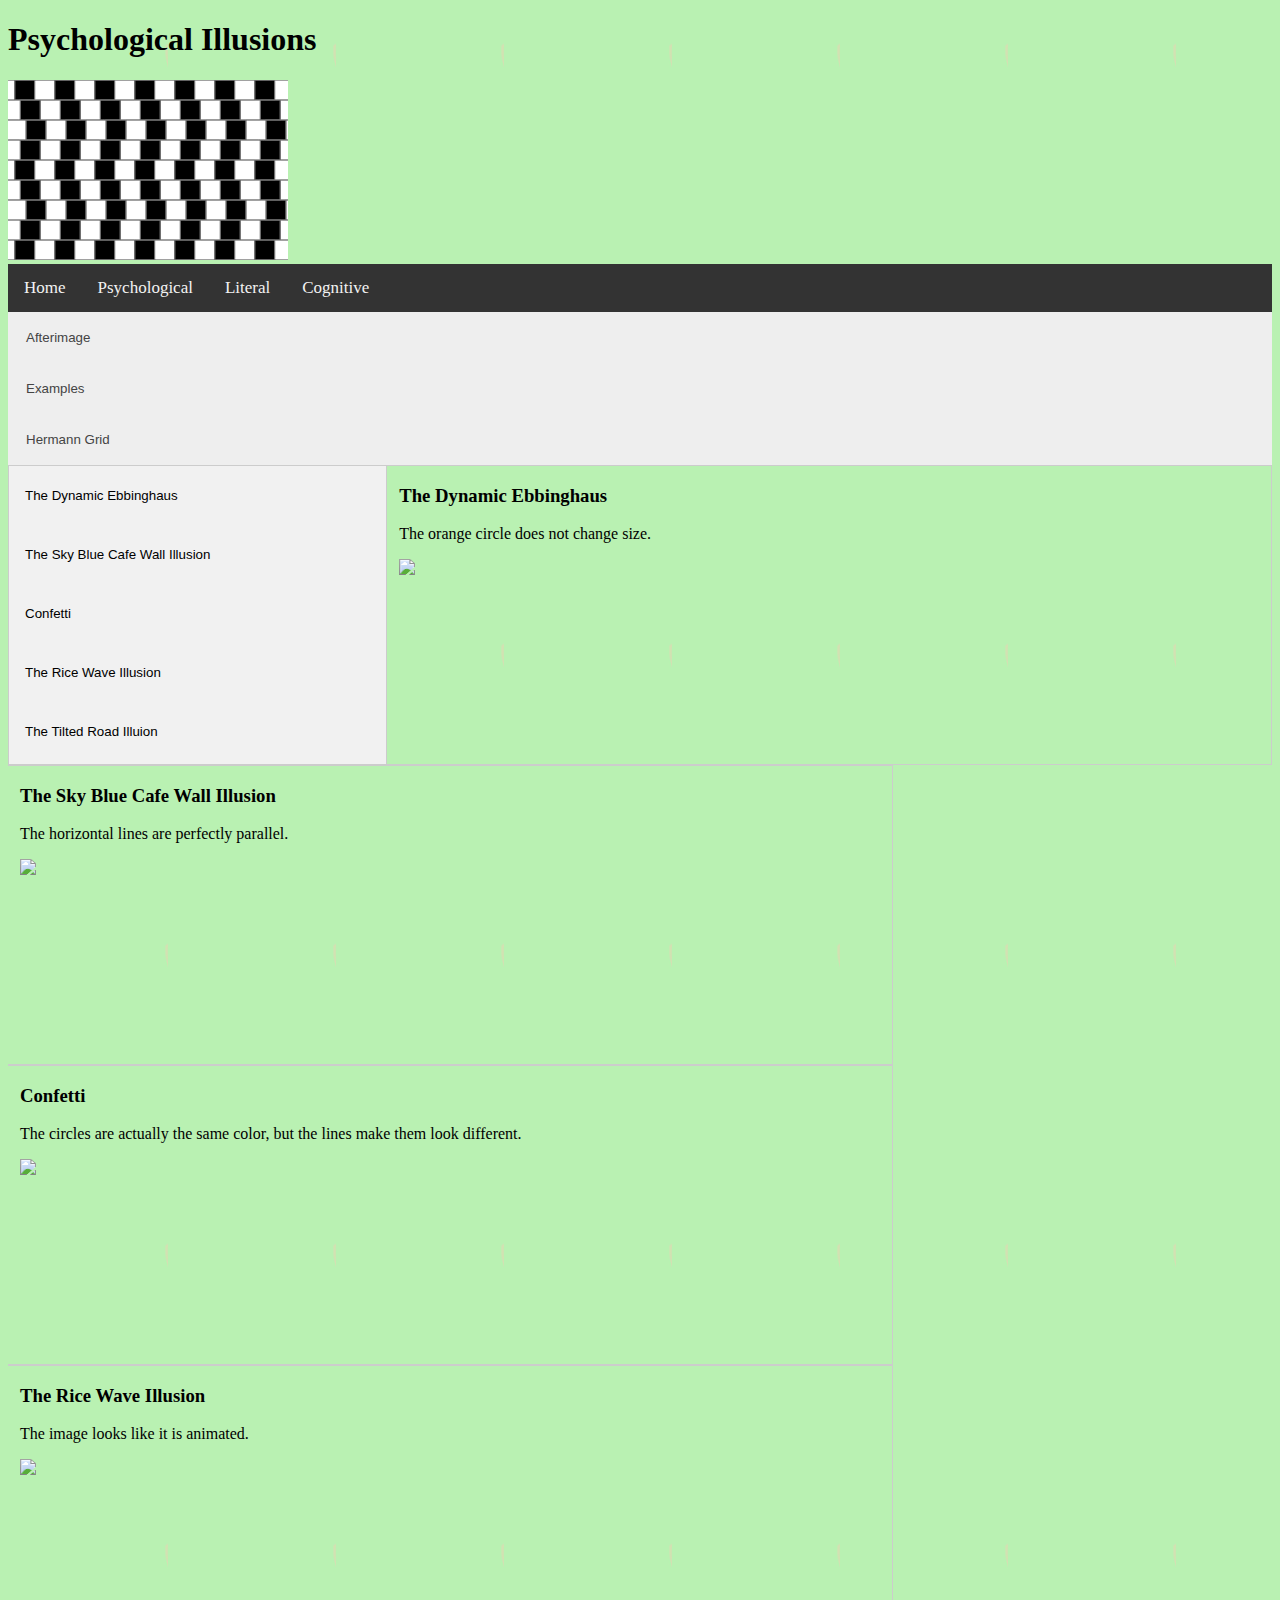
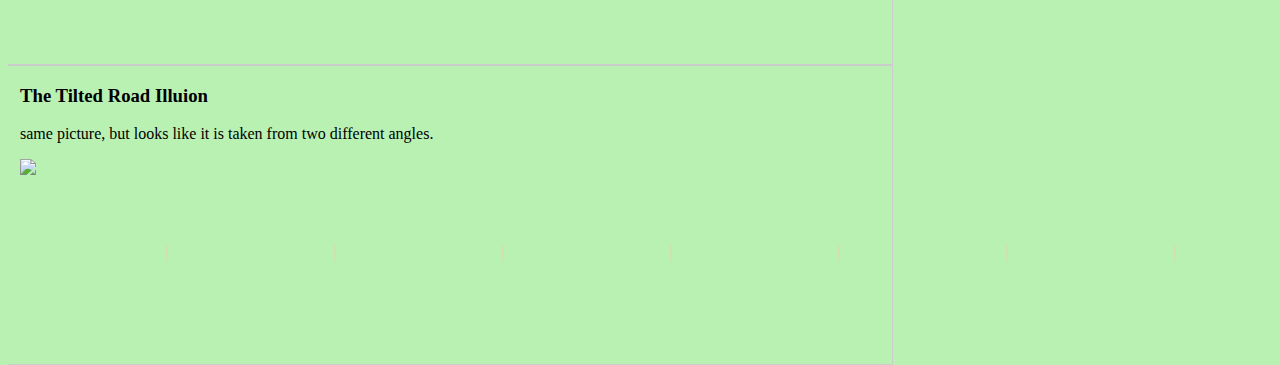
==== page1.html @ f856d1df "Update page1.html" ====
<!DOCTYPE html>
<html lang="en">
  <head>
    <meta charset="UTF-8" />
    <meta name="viewport" content="width=device-width, initial-scale=1.0" />
    <link rel="stylesheet" href="./style.css" />
    <title>CSP Webpage</title>
    <meta name="viewport" content="width=device-width, initial-scale=1" />
    <style>
      body {
        background-image: url("[data-uri]");
      }
    </style>
  </head>

  <body>
    <script src="app.js"></script>

    <h1>Psychological Illusions</h1>
    <img
      src="[data-uri]"
    />
    <!-- NAVBAR -->
    <div class="topnav">
      <a href="index.html">Home</a>
      <a href="page1.html">Psychological</a>
      <a href="page2.html">Literal</a>
      <a href="page3.html">Cognitive</a>
    </div>

    <!-- ACCORDION-->
    <button class="accordion">Afterimage</button>
    <div class="panel">
      <p>
        Instances where your brain fills in the gaps of a sight that it thinks
        should be there.
      </p>
    </div>

    <button class="accordion">Examples</button>
    <div class="panel">
      <p>
        Three different types of opticla illusions: psychological illusions,
        literal illusions, and cognitive illusions.
      </p>
    </div>

    <button class="accordion">Hermann Grid</button>
    <div class="panel">
      <p>
        Here you will see a white grid with black squares, but as you move your
        eyes across the patter, you will see grey spots in places where black
        lines cross over each other
      </p>
    </div>

    <script>
      var acc = document.getElementsByClassName("accordion");
      var i;

      for (i = 0; i < acc.length; i++) {
        acc[i].addEventListener("click", function () {
          this.classList.toggle("active");
          var panel = this.nextElementSibling;
          if (panel.style.display === "block") {
            panel.style.display = "none";
          } else {
            panel.style.display = "block";
          }
        });
      }
    </script>

    <!-- HOVER TABS -->
    <div class="tab">
      <button
        class="tablinks"
        onmouseover="openCity(event, 'The Dynamic Ebbinghaus')"
      >
        The Dynamic Ebbinghaus
      </button>
      <button
        class="tablinks"
        onmouseover="openCity(event, 'The Sky Blue Cafe Wall Illusion')"
      >
        The Sky Blue Cafe Wall Illusion
      </button>
      <button class="tablinks" onmouseover="openCity(event, 'Confetti')">
        Confetti
      </button>
      <button
        class="tablinks"
        onmouseover="openCity(event, 'The Rice Wave Illusion')"
      >
        The Rice Wave Illusion
      </button>
      <button
        class="tablinks"
        onmouseover="openCity(event, 'The Tilted Road Illuion')"
      >
        The Tilted Road Illuion
      </button>
    </div>
    <!-- Accordion -->
    <div id="The Dynamic Ebbinghaus" class="tabcontent">
      <h3>The Dynamic Ebbinghaus</h3>
      <p>The orange circle does not change size.</p>
      <img src="http://nautilus-prod.s3.amazonaws.com/Stewart7.gif" />
    </div>

    <div id="The Sky Blue Cafe Wall Illusion" class="tabcontent">
      <h3>The Sky Blue Cafe Wall Illusion</h3>
      <p>The horizontal lines are perfectly parallel.</p>
      <img
        src="http://static.nautil.us/15395_0e2e84a82d94dc94d5749d44d4c6c73b.png"
      />
    </div>

    <div id="Confetti" class="tabcontent">
      <h3>Confetti</h3>
      <p>
        The circles are actually the same color, but the lines make them look
        different.
      </p>
      <img
        src="http://static.nautil.us/15396_5b46370c9fd40a27ce2b2abc281064de.png"
      />
    </div>
    <div id="The Rice Wave Illusion" class="tabcontent">
      <h3>The Rice Wave Illusion</h3>
      <p>The image looks like it is animated.</p>
      <img
        src="http://static.nautil.us/15397_8e452e79cd525671ce2fb6997b73aaf9.png"
      />
    </div>
    <div id="The Tilted Road Illuion" class="tabcontent">
      <h3>The Tilted Road Illuion</h3>
      <p>same picture, but looks like it is taken from two different angles.</p>
      <img
        src="http://static.nautil.us/15398_5edba33a1dcf1876318fb7013a0a8134.png"
      />
    </div>
  </body>
</html>
---- style.css ----
/* NAVBAR */
/* Add a black background color to the top navigation */
.topnav {
  background-color: #333;
  overflow: hidden;
}

/* Style the links inside the navigation bar */
.topnav a {
  float: left;
  color: #f2f2f2;
  text-align: center;
  padding: 14px 16px;
  text-decoration: none;
  font-size: 17px;
}

/* Change the color of links on hover */
.topnav a:hover {
  background-color: #ddd;
  color: black;
}

/* Add a color to the active/current link */
.topnav a.active {
  background-color: #04AA6D;
  color: white;
}


/* VERTICAL MENU */
* {box-sizing: border-box}

.tab {
  float: left;
  border: 1px solid #ccc;
  background-color: #f1f1f1;
  width: 30%;
  height: 300px;
}

.tab button {
  display: block;
  background-color: inherit;
  color: black;
  padding: 22px 16px;
  width: 100%;
  border: none;
  outline: none;
  text-align: left;
  cursor: pointer;
  transition: 0.3s;
}

.tab button:hover {
  background-color: #ddd;
}

.tab button.active {
  background-color: #ccc;
}

.tabcontent {
  float: left;
  padding: 0px 12px;
  border: 1px solid #ccc;
  width: 70%;
  border-left: none;
  height: 300px;
}





/* HOMEPAGE ACCORDION */
.accordion {
  background-color: #eee;
  color: #444;
  cursor: pointer;
  padding: 18px;
  width: 100%;
  text-align: left;
  border: none;
  outline: none;
  transition: 0.4s;
}

.active, .accordion:hover {
  background-color: #ccc;
}

.panel {
  padding: 0 18px;
  background-color: white;
  display: none;
  overflow: hidden;
}


/* MENU BAR */
/* The Overlay (background) */
.overlay {
  /* Height & width depends on how you want to reveal the overlay (see JS below) */   
  height: 100%;
  width: 0;
  position: fixed; /* Stay in place */
  z-index: 1; /* Sit on top */
  left: 0;
  top: 0;
  background-color: rgb(0,0,0); /* Black fallback color */
  background-color: rgba(0,0,0, 0.9); /* Black w/opacity */
  overflow-x: hidden; /* Disable horizontal scroll */
  transition: 0.5s; /* 0.5 second transition effect to slide in or slide down the overlay (height or width, depending on reveal) */
}

/* Position the content inside the overlay */
.overlay-content {
  position: relative;
  top: 25%; /* 25% from the top */
  width: 100%; /* 100% width */
  text-align: center; /* Centered text/links */
  margin-top: 30px; /* 30px top margin to avoid conflict with the close button on smaller screens */
}

/* The navigation links inside the overlay */
.overlay a {
  padding: 8px;
  text-decoration: none;
  font-size: 36px;
  color: #818181;
  display: block; /* Display block instead of inline */
  transition: 0.3s; /* Transition effects on hover (color) */
}

/* When you mouse over the navigation links, change their color */
.overlay a:hover, .overlay a:focus {
  color: #f1f1f1;
}

/* Position the close button (top right corner) */
.overlay .closebtn {
  position: absolute;
  top: 20px;
  right: 45px;
  font-size: 60px;
}

/* When the height of the screen is less than 450 pixels, change the font-size of the links and position the close button again, so they don't overlap */
@media screen and (max-height: 450px) {
  .overlay a {font-size: 20px}
  .overlay .closebtn {
    font-size: 40px;
    top: 15px;
    right: 35px;
  }
}
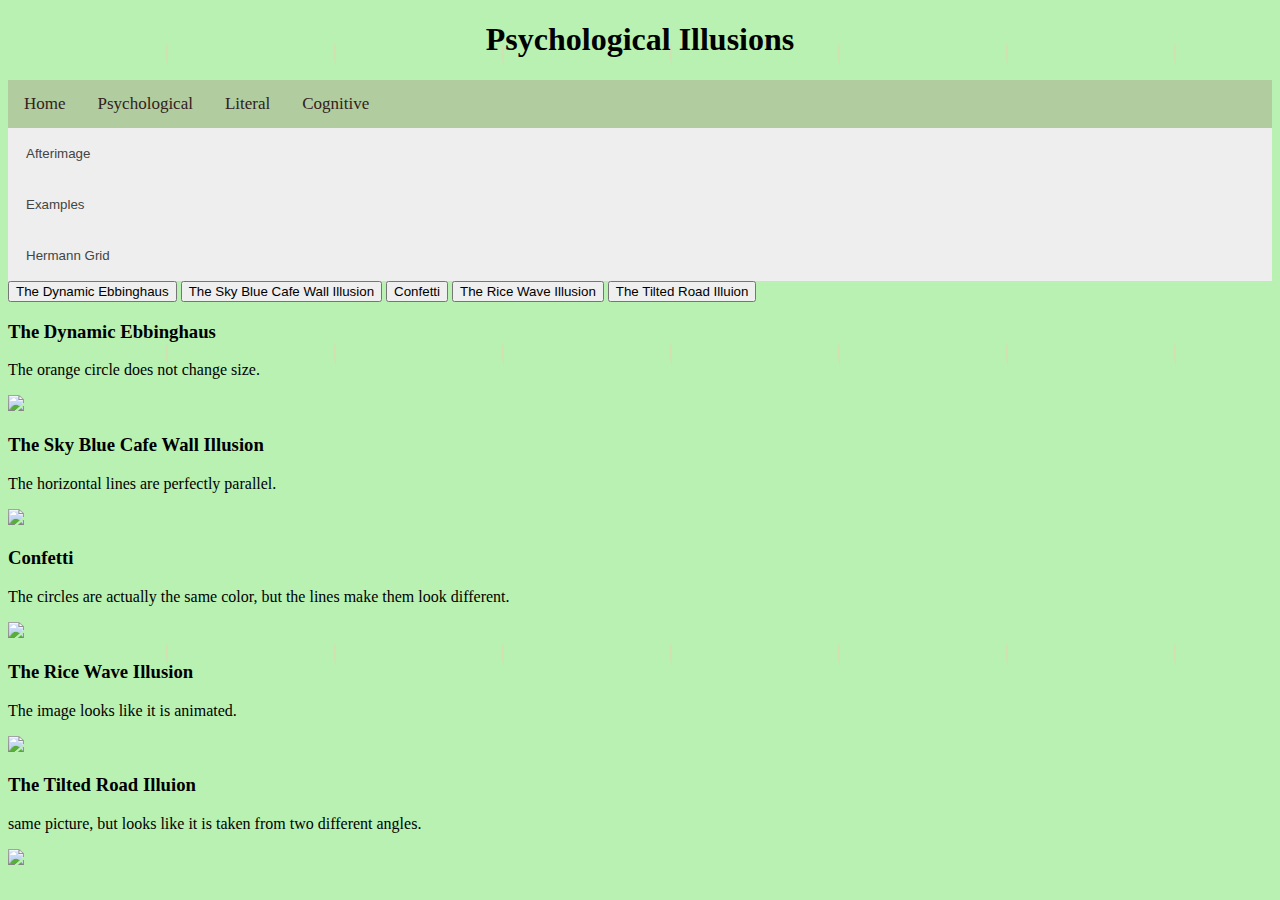
==== commit 286ba934: "Update page1.html" ====
--- a/page1.html
+++ b/page1.html
@@ -16,10 +16,10 @@
   <body>
     <script src="app.js"></script>
 
-    <h1>Psychological Illusions</h1>
-    <img
-      src="[data-uri]"
-    />
+    <h1>
+    <center>Psychological Illusions<center>
+    </h1>
+    
     <!-- NAVBAR -->
     <div class="topnav">
       <a href="index.html">Home</a>
--- a/style.css
+++ b/style.css
@@ -1,14 +1,14 @@
 /* NAVBAR */
 /* Add a black background color to the top navigation */
 .topnav {
-  background-color: #333;
+  background-color: rgba(158, 110, 110, 0.267);
   overflow: hidden;
 }
 
 /* Style the links inside the navigation bar */
 .topnav a {
   float: left;
-  color: #f2f2f2;
+  color: #332020;
   text-align: center;
   padding: 14px 16px;
   text-decoration: none;
@@ -17,56 +17,14 @@
 
 /* Change the color of links on hover */
 .topnav a:hover {
-  background-color: #ddd;
-  color: black;
+  background-color: rgba(182, 110, 110, 0.329);
+  color: rgb(71, 45, 45);
 }
 
 /* Add a color to the active/current link */
 .topnav a.active {
   background-color: #04AA6D;
   color: white;
-}
-
-
-/* VERTICAL MENU */
-* {box-sizing: border-box}
-
-.tab {
-  float: left;
-  border: 1px solid #ccc;
-  background-color: #f1f1f1;
-  width: 30%;
-  height: 300px;
-}
-
-.tab button {
-  display: block;
-  background-color: inherit;
-  color: black;
-  padding: 22px 16px;
-  width: 100%;
-  border: none;
-  outline: none;
-  text-align: left;
-  cursor: pointer;
-  transition: 0.3s;
-}
-
-.tab button:hover {
-  background-color: #ddd;
-}
-
-.tab button.active {
-  background-color: #ccc;
-}
-
-.tabcontent {
-  float: left;
-  padding: 0px 12px;
-  border: 1px solid #ccc;
-  width: 70%;
-  border-left: none;
-  height: 300px;
 }
 
 
@@ -98,60 +56,33 @@
 }
 
 
-/* MENU BAR */
-/* The Overlay (background) */
-.overlay {
-  /* Height & width depends on how you want to reveal the overlay (see JS below) */   
-  height: 100%;
-  width: 0;
-  position: fixed; /* Stay in place */
-  z-index: 1; /* Sit on top */
-  left: 0;
-  top: 0;
-  background-color: rgb(0,0,0); /* Black fallback color */
-  background-color: rgba(0,0,0, 0.9); /* Black w/opacity */
-  overflow-x: hidden; /* Disable horizontal scroll */
-  transition: 0.5s; /* 0.5 second transition effect to slide in or slide down the overlay (height or width, depending on reveal) */
+/* EVERYTHING AFTER THIS POINT MAKES THE INDEX HTML NOT WORK!! */
+/* Centered text */
+.centered {
+  position: absolute;
+  top: 50%;
+  left: 50%;
+  transform: translate(-50%, -50%);
+  color: rgb(199, 25, 25)
 }
 
-/* Position the content inside the overlay */
-.overlay-content {
-  position: relative;
-  top: 25%; /* 25% from the top */
-  width: 100%; /* 100% width */
-  text-align: center; /* Centered text/links */
-  margin-top: 30px; /* 30px top margin to avoid conflict with the close button on smaller screens */
+.responsive {
+  width: 100%;
+  height: auto;
 }
 
-/* The navigation links inside the overlay */
-.overlay a {
-  padding: 8px;
-  text-decoration: none;
-  font-size: 36px;
-  color: #818181;
-  display: block; /* Display block instead of inline */
-  transition: 0.3s; /* Transition effects on hover (color) */
+/* Container holding the image and the text */
+.container {
+  position: relative;
 }
 
-/* When you mouse over the navigation links, change their color */
-.overlay a:hover, .overlay a:focus {
-  color: #f1f1f1;
+/* Bottom right text */
+.text-block {
+  position: absolute;
+  top: 50%;
+  left: 50%;
+  background-color: rgba(0, 0, 0, 0.589);
+  color: white;
+  padding-left: 20px;
+  padding-right: 20px;
 }
-
-/* Position the close button (top right corner) */
-.overlay .closebtn {
-  position: absolute;
-  top: 20px;
-  right: 45px;
-  font-size: 60px;
-}
-
-/* When the height of the screen is less than 450 pixels, change the font-size of the links and position the close button again, so they don't overlap */
-@media screen and (max-height: 450px) {
-  .overlay a {font-size: 20px}
-  .overlay .closebtn {
-    font-size: 40px;
-    top: 15px;
-    right: 35px;
-  }
-}
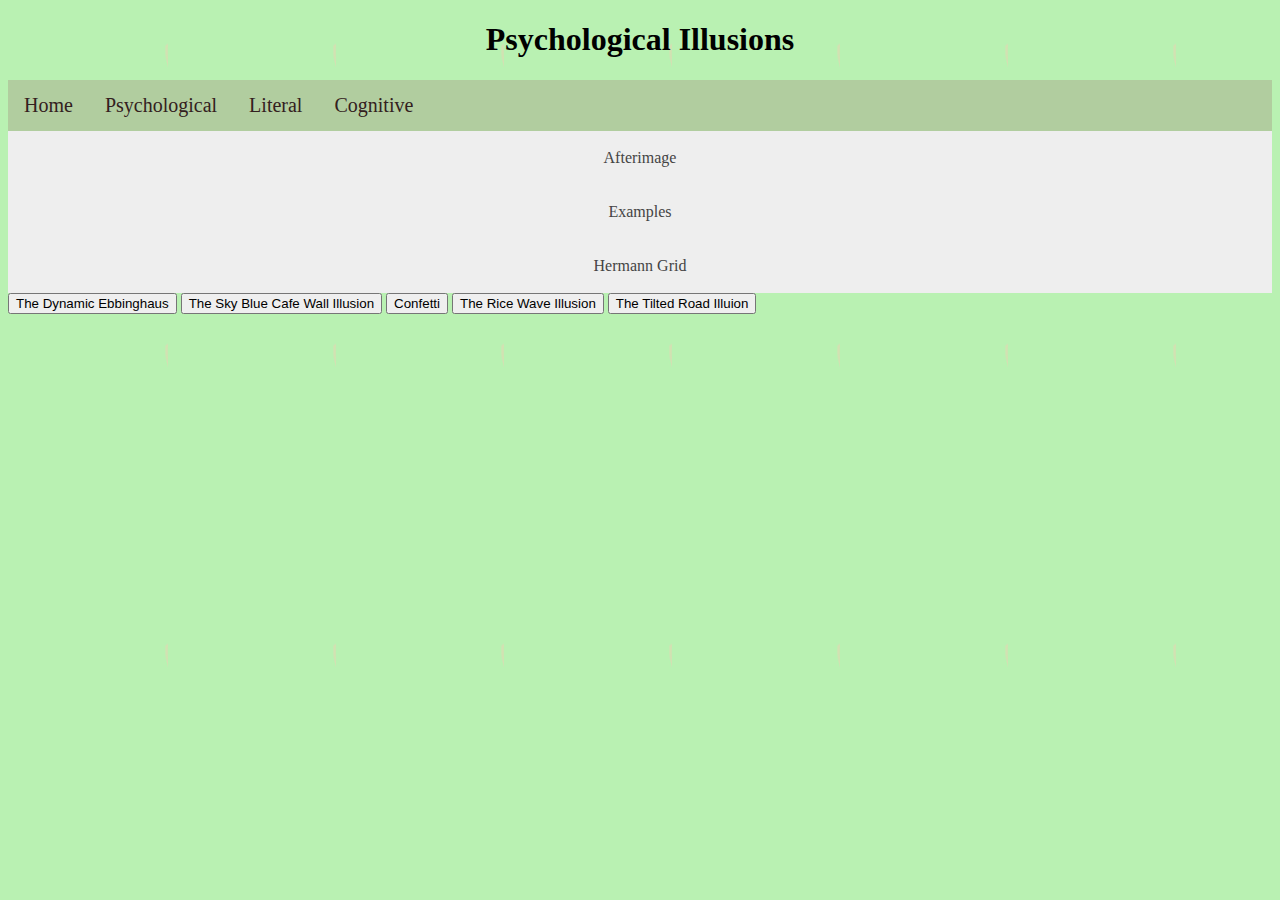
==== commit 773d9137: "Update page1.html" ====
--- a/page1.html
+++ b/page1.html
@@ -16,8 +16,8 @@
   <body>
     <script src="app.js"></script>
 
-    <h1>
-    <center>Psychological Illusions<center>
+    <h1 class="title">
+    Psychological Illusions
     </h1>
     
     <!-- NAVBAR -->
--- a/style.css
+++ b/style.css
@@ -1,3 +1,12 @@
+/* Questions */
+.questions{
+  background-color:lightblue
+}
+/* Title */
+.title{
+  text-align:center;
+  font-family:fantasy;
+}
 /* NAVBAR */
 /* Add a black background color to the top navigation */
 .topnav {
@@ -12,7 +21,8 @@
   text-align: center;
   padding: 14px 16px;
   text-decoration: none;
-  font-size: 17px;
+  font-size: 20px;
+  font-family: fantasy;
 }
 
 /* Change the color of links on hover */
@@ -38,10 +48,12 @@
   cursor: pointer;
   padding: 18px;
   width: 100%;
-  text-align: left;
-  border: none;
+  text-align: center;
+  border:beige;
   outline: none;
   transition: 0.4s;
+  font-family: fantasy;
+  font-size: medium;
 }
 
 .active, .accordion:hover {
@@ -56,7 +68,35 @@
 }
 
 
-/* EVERYTHING AFTER THIS POINT MAKES THE INDEX HTML NOT WORK!! */
+/* MENU BAR */
+.tablink {
+  background-color: #555;
+  color: white;
+  float: left;
+  border: none;
+  outline: none;
+  cursor: pointer;
+  padding: 14px 16px;
+  font-size: 17px;
+  width: 25%;
+}
+
+.tablink:hover {
+  background-color: #777;
+}
+
+.tabcontent {
+  color: white;
+  display: none;
+  padding: 50px;
+  text-align: center;
+}
+
+#London {background-color:red;}
+#Paris {background-color:green;}
+#Tokyo {background-color:blue;}
+#Oslo {background-color:orange;}
+
 /* Centered text */
 .centered {
   position: absolute;
@@ -86,3 +126,11 @@
   padding-left: 20px;
   padding-right: 20px;
 }
+
+/* Mulitple choice questions formatting */
+.MCQ {
+  background-color:rgb(18, 157, 204)
+  color:  black
+}
+
+
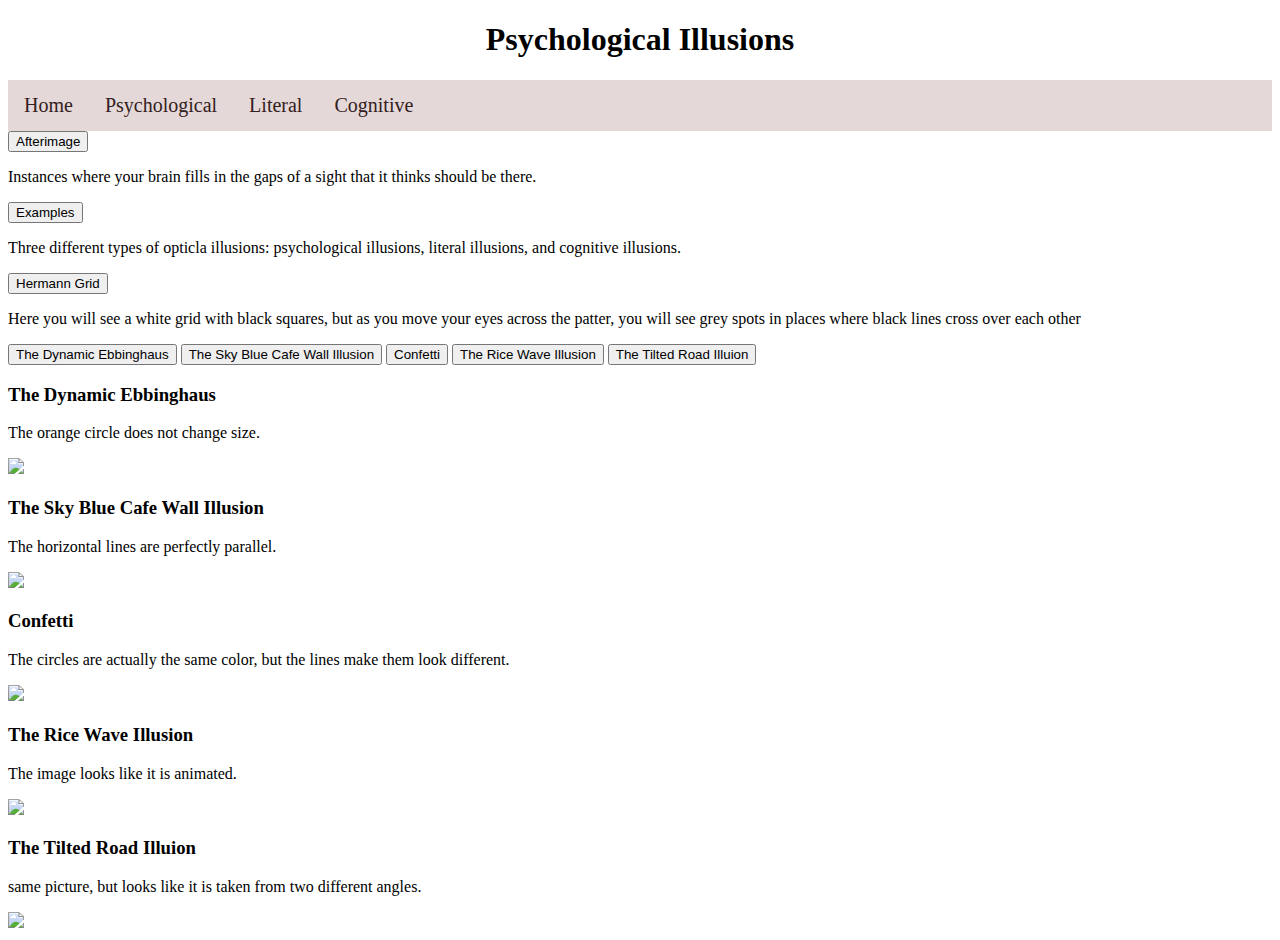
==== commit f37bbf34: "Update page1.html" ====
--- a/page1.html
+++ b/page1.html
@@ -6,11 +6,7 @@
     <link rel="stylesheet" href="./style.css" />
     <title>CSP Webpage</title>
     <meta name="viewport" content="width=device-width, initial-scale=1" />
-    <style>
-      body {
-        background-image: url("[data-uri]");
-      }
-    </style>
+   
   </head>
 
   <body>
--- a/style.css
+++ b/style.css
@@ -41,62 +41,6 @@
 
 
 
-/* HOMEPAGE ACCORDION */
-.accordion {
-  background-color: #eee;
-  color: #444;
-  cursor: pointer;
-  padding: 18px;
-  width: 100%;
-  text-align: center;
-  border:beige;
-  outline: none;
-  transition: 0.4s;
-  font-family: fantasy;
-  font-size: medium;
-}
-
-.active, .accordion:hover {
-  background-color: #ccc;
-}
-
-.panel {
-  padding: 0 18px;
-  background-color: white;
-  display: none;
-  overflow: hidden;
-}
-
-
-/* MENU BAR */
-.tablink {
-  background-color: #555;
-  color: white;
-  float: left;
-  border: none;
-  outline: none;
-  cursor: pointer;
-  padding: 14px 16px;
-  font-size: 17px;
-  width: 25%;
-}
-
-.tablink:hover {
-  background-color: #777;
-}
-
-.tabcontent {
-  color: white;
-  display: none;
-  padding: 50px;
-  text-align: center;
-}
-
-#London {background-color:red;}
-#Paris {background-color:green;}
-#Tokyo {background-color:blue;}
-#Oslo {background-color:orange;}
-
 /* Centered text */
 .centered {
   position: absolute;
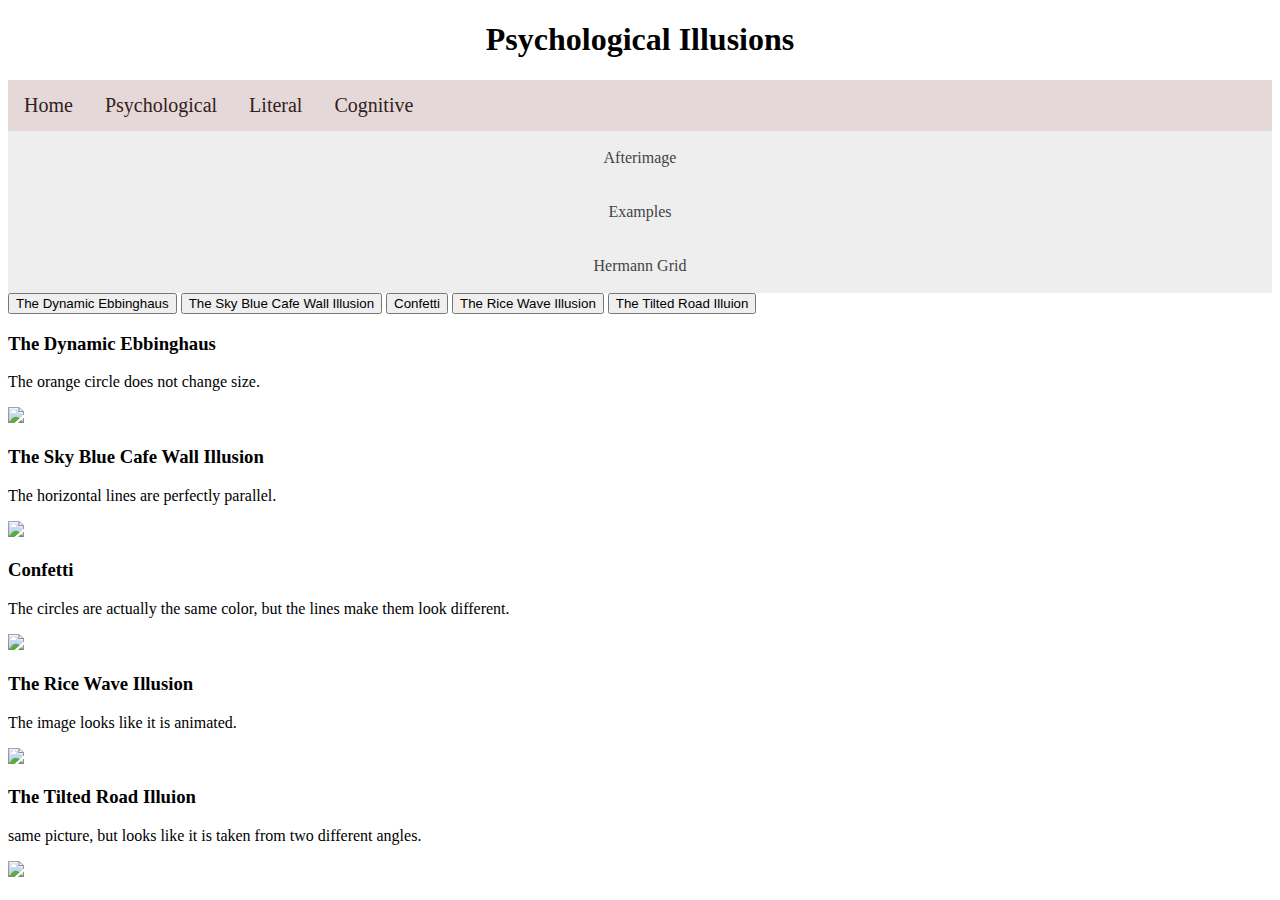
==== commit 7eb69626: "Update page1.html" ====
--- a/page1.html
+++ b/page1.html
@@ -6,7 +6,10 @@
     <link rel="stylesheet" href="./style.css" />
     <title>CSP Webpage</title>
     <meta name="viewport" content="width=device-width, initial-scale=1" />
-   
+   <style>
+      body {background-image: url("https://encrypted-tbn0.gstatic.com/images?q=tbn:ANd9GcRTlESoSQ0Jbi9jEZT-8iEsRcfY_CrlJT32KKPM5nqRgXSlmxilSD21i1exKhb7uyElsGI&usqp=CAU");
+      }
+     </style>
   </head>
 
   <body>
--- a/style.css
+++ b/style.css
@@ -7,14 +7,14 @@
   text-align:center;
   font-family:fantasy;
 }
+
+
 /* NAVBAR */
-/* Add a black background color to the top navigation */
 .topnav {
   background-color: rgba(158, 110, 110, 0.267);
   overflow: hidden;
 }
 
-/* Style the links inside the navigation bar */
 .topnav a {
   float: left;
   color: #332020;
@@ -25,20 +25,46 @@
   font-family: fantasy;
 }
 
-/* Change the color of links on hover */
 .topnav a:hover {
   background-color: rgba(182, 110, 110, 0.329);
   color: rgb(71, 45, 45);
 }
 
-/* Add a color to the active/current link */
 .topnav a.active {
   background-color: #04AA6D;
   color: white;
 }
 
+/* PAGE1 BG */
+body {
+        background-image: url("[data-uri]");
+      }
 
+/* HOMEPAGE ACCORDION */
+.accordion {
+  background-color: #eee;
+  color: #444;
+  cursor: pointer;
+  padding: 18px;
+  width: 100%;
+  text-align: center;
+  border:beige;
+  outline: none;
+  transition: 0.4s;
+  font-family: fantasy;
+  font-size: medium;
+}
 
+.active, .accordion:hover {
+  background-color: #ccc;
+}
+
+.panel {
+  padding: 0 18px;
+  background-color: white;
+  display: none;
+  overflow: hidden;
+}
 
 
 /* Centered text */
@@ -73,8 +99,7 @@
 
 /* Mulitple choice questions formatting */
 .MCQ {
-  background-color:rgb(18, 157, 204)
-  color:  black
+  background-color:rgb(18, 157, 204);
+  color:  black;
 }
 
-
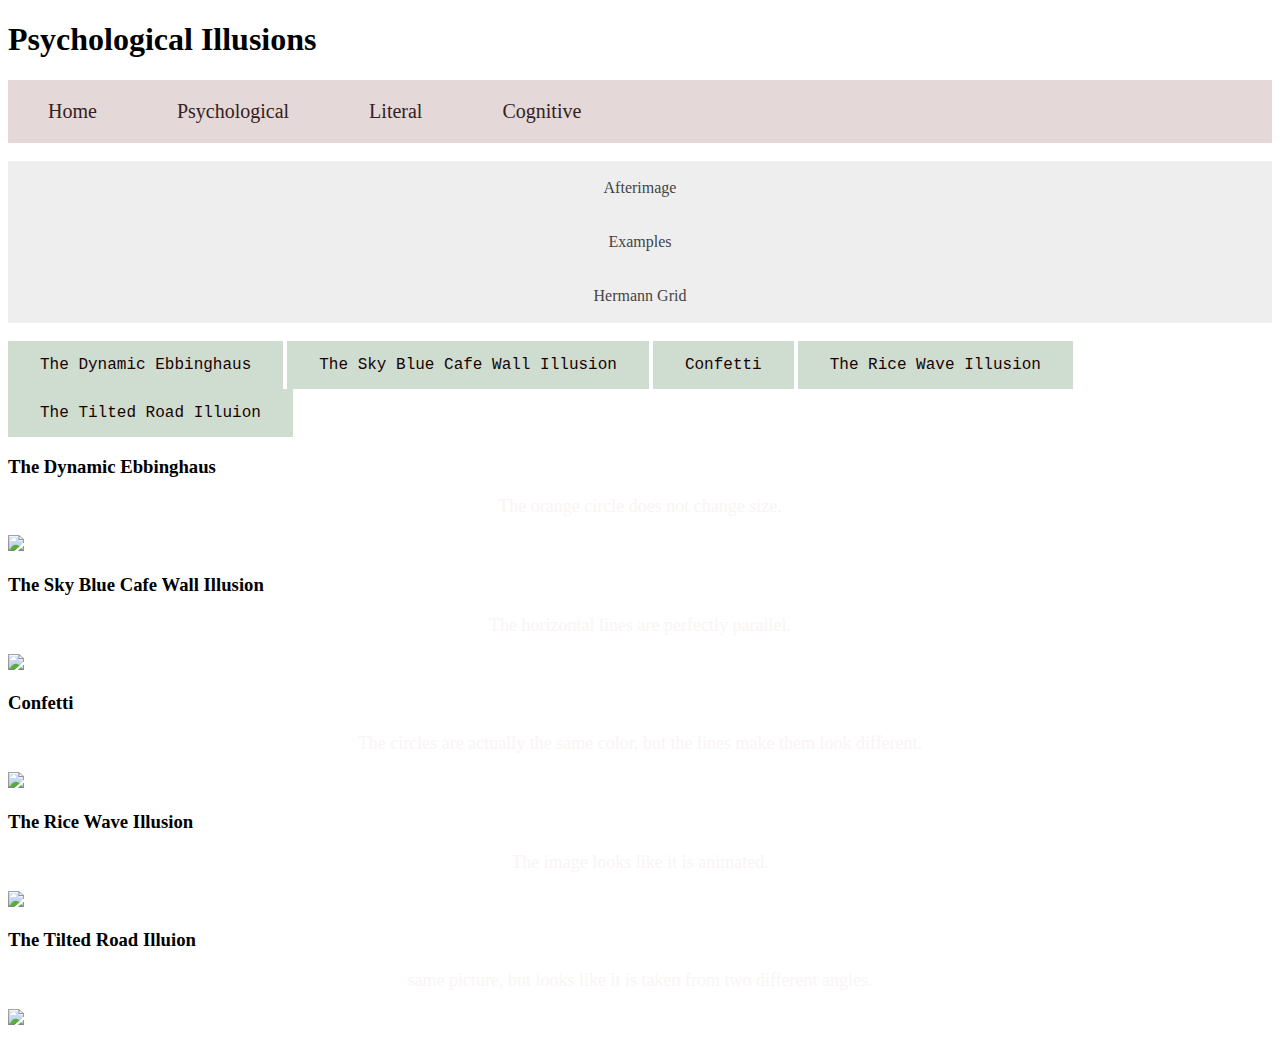
==== commit e68742e3: "Update page1.html" ====
--- a/page1.html
+++ b/page1.html
@@ -6,16 +6,22 @@
     <link rel="stylesheet" href="./style.css" />
     <title>CSP Webpage</title>
     <meta name="viewport" content="width=device-width, initial-scale=1" />
-   <style>
+    <style>
       body {background-image: url("https://encrypted-tbn0.gstatic.com/images?q=tbn:ANd9GcRTlESoSQ0Jbi9jEZT-8iEsRcfY_CrlJT32KKPM5nqRgXSlmxilSD21i1exKhb7uyElsGI&usqp=CAU");
       }
-     </style>
+      p {
+  text-align: center;
+  font-size: 18px;
+  color: rgb(250, 244, 244);
+  font-family: fantasy;
+}
+    </style>
   </head>
 
   <body>
     <script src="app.js"></script>
 
-    <h1 class="title">
+    <h1>
     Psychological Illusions
     </h1>
     
@@ -26,6 +32,7 @@
       <a href="page2.html">Literal</a>
       <a href="page3.html">Cognitive</a>
     </div>
+    <br>
 
     <!-- ACCORDION-->
     <button class="accordion">Afterimage</button>
@@ -35,7 +42,6 @@
         should be there.
       </p>
     </div>
-
     <button class="accordion">Examples</button>
     <div class="panel">
       <p>
@@ -52,7 +58,7 @@
         lines cross over each other
       </p>
     </div>
-
+<br>
     <script>
       var acc = document.getElementsByClassName("accordion");
       var i;
@@ -69,7 +75,7 @@
         });
       }
     </script>
-
+<br>
     <!-- HOVER TABS -->
     <div class="tab">
       <button
--- a/style.css
+++ b/style.css
@@ -7,8 +7,17 @@
   text-align:center;
   font-family:fantasy;
 }
-
-
+/*words at the top*/
+.information{
+  text-align: center;
+  font-size:x-large;
+  font-family:Cambria, Cochin, Georgia, Times, 'Times New Roman', serif;
+}
+/*instructions*/
+.instructions{
+  font-size: large;
+  font-family:'Times New Roman', Times, serif;
+}
 /* NAVBAR */
 .topnav {
   background-color: rgba(158, 110, 110, 0.267);
@@ -19,7 +28,7 @@
   float: left;
   color: #332020;
   text-align: center;
-  padding: 14px 16px;
+  padding: 20px 40px;
   text-decoration: none;
   font-size: 20px;
   font-family: fantasy;
@@ -103,3 +112,15 @@
   color:  black;
 }
 
+/*hover tabs*/
+.tablinks {
+  background-color: #06470931; /* Green */
+  border:rgba(0, 0, 0, 0.589);
+  color: rgb(24, 2, 2);
+  padding: 15px 32px;
+  text-align: center;
+  text-decoration: none;
+  display: inline-block;
+  font-size: 16px;
+  font-family:monospace;
+}
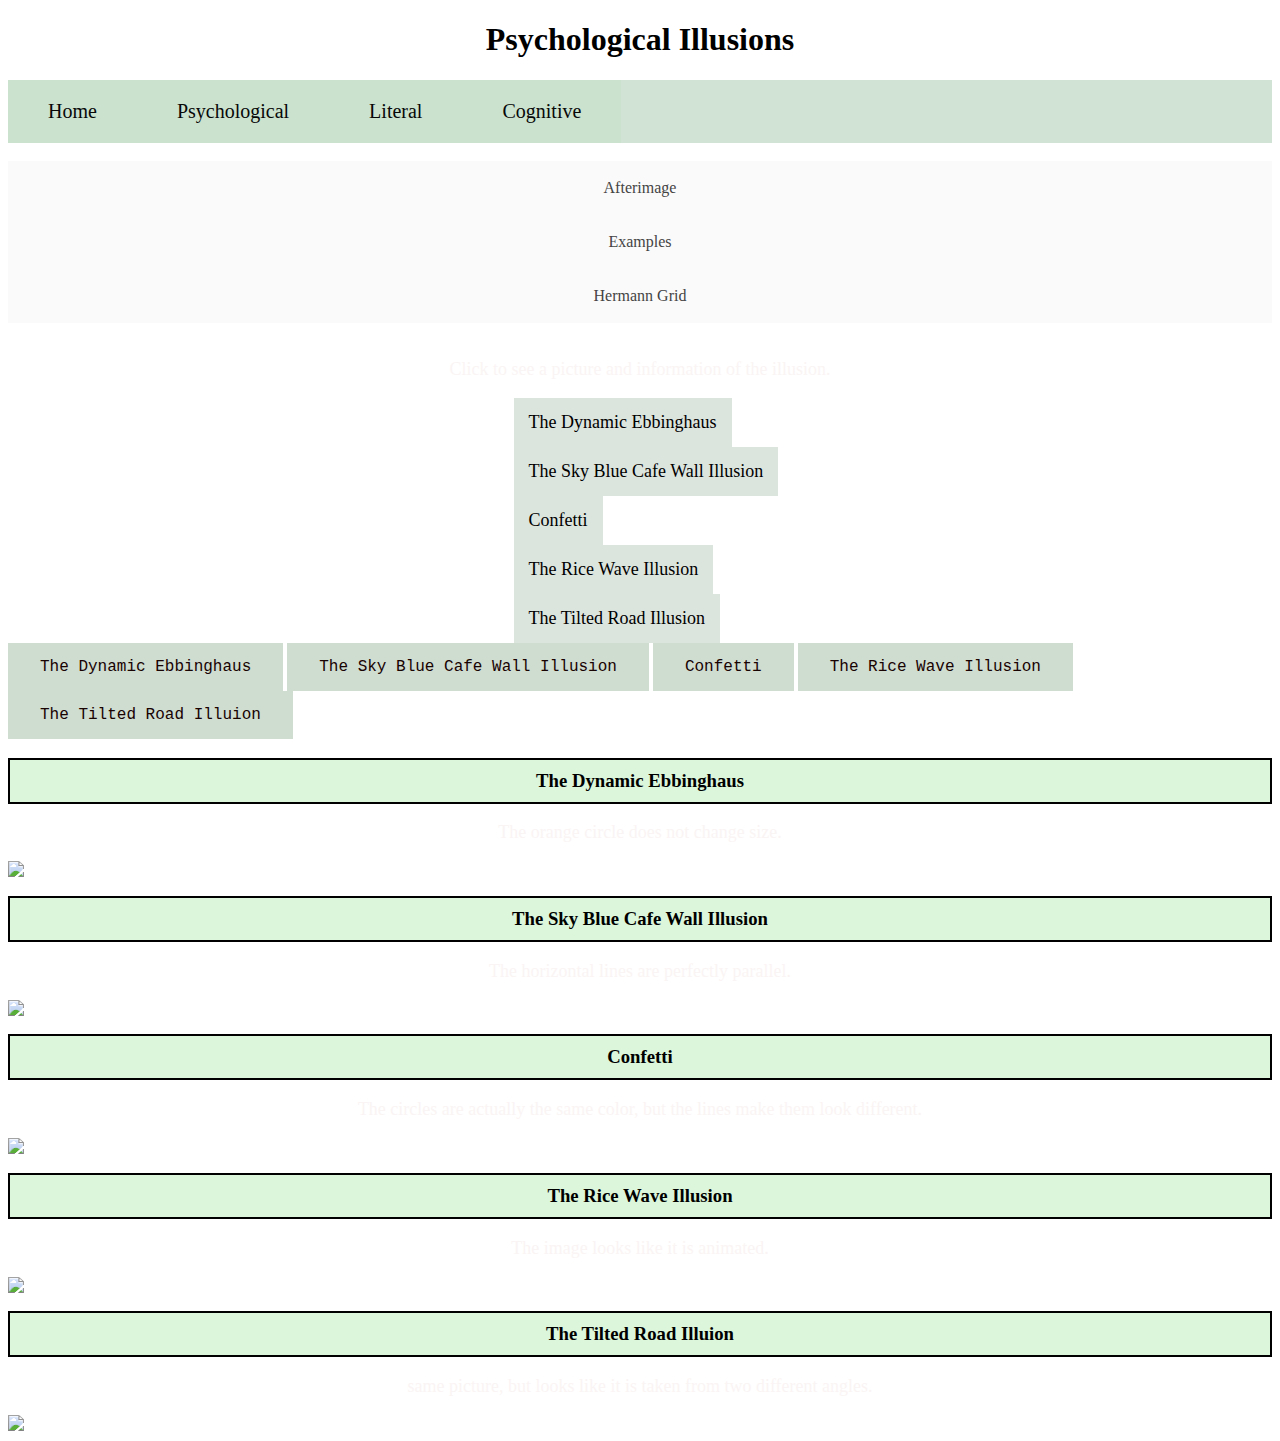
==== commit c2cf9328: "Update page1.html" ====
--- a/page1.html
+++ b/page1.html
@@ -15,6 +15,21 @@
   color: rgb(250, 244, 244);
   font-family: fantasy;
 }
+.btn {
+  border:black;
+  background-color: rgba(164, 185, 169, 0.384);
+  padding: 14px 15px;
+  font-size: 18px;
+  cursor: pointer;
+  display: inline-block;
+  font-family: fantasy;
+  margin-left: 40%;
+}
+.btn:hover{
+  background-color: rgba(162, 192, 159, 0);
+  color: rgb(0, 0, 0);
+}
+
     </style>
   </head>
 
@@ -76,6 +91,17 @@
       }
     </script>
 <br>
+<p>Click to see a picture and information of the illusion.</p>
+
+<button class="btn" onclick="getIllusion">The Dynamic Ebbinghaus</button>
+<br>
+<button class="btn" onclick="getIllusion">The Sky Blue Cafe Wall Illusion</button>
+<br>
+<button class="btn" onclick="getIllusion">Confetti</button>
+<br>
+<button class="btn" onclick="getIllusion">The Rice Wave Illusion</button>
+<br>
+<button class="btn" onclick="getIllusion">The Tilted Road Illusion</button>
     <!-- HOVER TABS -->
     <div class="tab">
       <button
--- a/style.css
+++ b/style.css
@@ -2,10 +2,25 @@
 .questions{
   background-color:lightblue
 }
-/* Title */
-.title{
+/*hover button and image styling for all three pages*/
+h1{
   text-align:center;
-  font-family:fantasy;
+font-family:fantasy;
+}
+
+img {
+
+display: block;
+margin-left: auto;
+margin-right: auto;
+}
+h3{
+text-align: center;
+padding: 10px;
+border: 2px solid black;
+background-color:rgba(68, 207, 68, 0.192);
+font-family: fantasy;
+
 }
 /*words at the top*/
 .information{
@@ -20,28 +35,29 @@
 }
 /* NAVBAR */
 .topnav {
-  background-color: rgba(158, 110, 110, 0.267);
+  background-color: rgba(81, 151, 96, 0.267);
   overflow: hidden;
 }
 
 .topnav a {
   float: left;
-  color: #332020;
+  color: #080808;
   text-align: center;
   padding: 20px 40px;
   text-decoration: none;
   font-size: 20px;
   font-family: fantasy;
+  background-color: rgba(150, 218, 150, 0.116);
 }
 
 .topnav a:hover {
-  background-color: rgba(182, 110, 110, 0.329);
-  color: rgb(71, 45, 45);
+  background-color: rgba(162, 192, 159, 0);
+  color: rgb(0, 0, 0);
 }
 
 .topnav a.active {
   background-color: #04AA6D;
-  color: white;
+  color: rgb(255, 255, 255);
 }
 
 /* PAGE1 BG */
@@ -51,7 +67,7 @@
 
 /* HOMEPAGE ACCORDION */
 .accordion {
-  background-color: #eee;
+  background-color: rgba(238, 238, 238, 0.267);
   color: #444;
   cursor: pointer;
   padding: 18px;
@@ -70,7 +86,7 @@
 
 .panel {
   padding: 0 18px;
-  background-color: white;
+  
   display: none;
   overflow: hidden;
 }
@@ -93,6 +109,7 @@
 /* Container holding the image and the text */
 .container {
   position: relative;
+  width: 50%;
 }
 
 /* Bottom right text */
